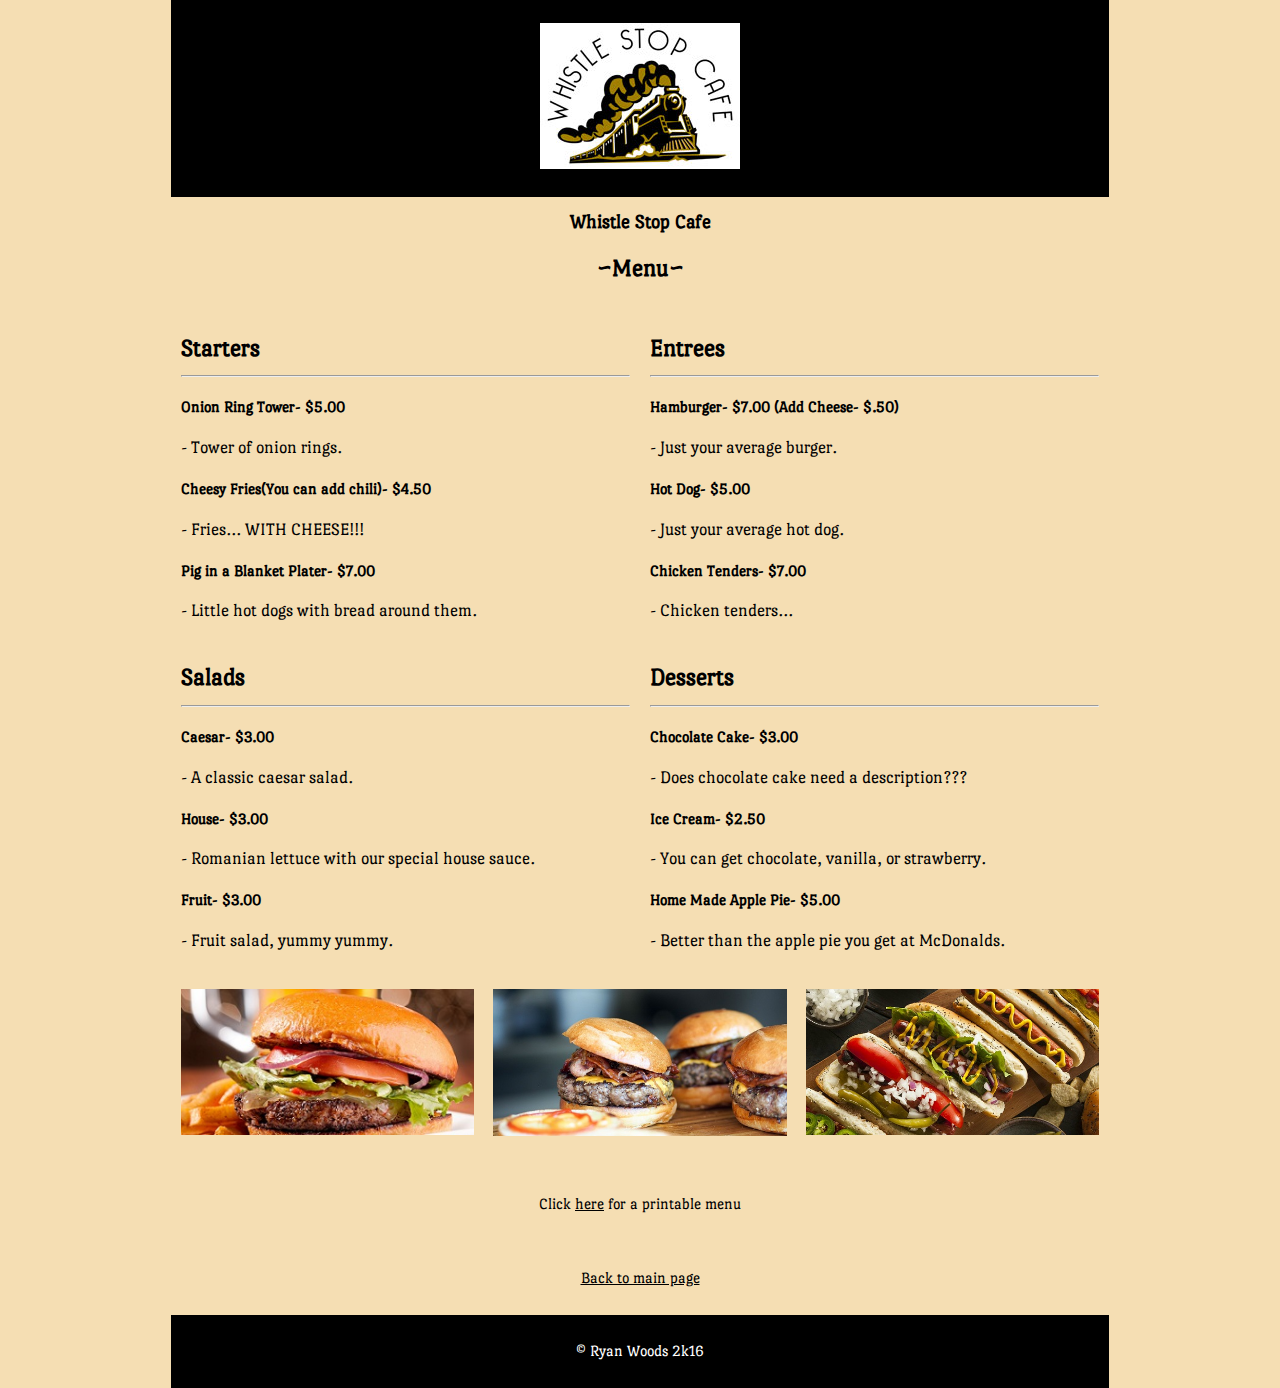
==== menu.html @ 7b96f1fc "Add files via upload" ====
<!DOCTYPE html>

<html lang="en">
<head>
  <!-- metadata -->
  <meta charset="utf-8">
  <meta name="viewport" content="width=device-width, initial-scale=1">
  <link rel="shortcut icon" type="image/x-icon" href="icon.ico">
  <!-- page title -->
  <title>Whistle Stop Cafe - Menu</title>

  <!-- styles -->
  <link rel="stylesheet" href="css/normalize.css">
  <link rel="stylesheet" href="css/odin.css">
  <link rel="stylesheet" href="css/main.css">
  <link rel="stylesheet" href="css/owl.carousel.min.css">
  <link rel="stylesheet" href="css/owl.theme.default.min.css">
  <link href="https://fonts.googleapis.com/css?family=Port+Lligat+Slab" rel="stylesheet">
  <style>
  body {
    Background-color: #f5deb3;
  }
  </style>
</head>

<body>
  <div class="container-lg">
  <header>
    <div class="row">
      <div class="col-sm-12"><h1><center><a href="index.html"><img src="logo.jpg"></a></center></h1></div>
    </div>
  </header>
  <!-- start making your grid here -->
<div class="col-sm-12">
  <h1><center>Whistle Stop Cafe</center></h1>
</div>

<div class="col-sm-12">
  <h2><center>~Menu~</center></h2>
</div>

<div class="row">
  <div class="col-sm-6">
    <h2>Starters<hr></h2>
      <h4>Onion Ring Tower- $5.00</h4>
        <p>- Tower of onion rings.</p>
      <h4>Cheesy Fries(You can add chili)- $4.50</h4>
        <p>- Fries... WITH CHEESE!!!</p>
      <h4>Pig in a Blanket Plater- $7.00</h4>
        <p>- Little hot dogs with bread around them.<br><br>
    <h2>Salads<hr></h2>
      <h4>Caesar- $3.00</h4>
        <p>- A classic caesar salad.</p>
      <h4>House- $3.00</h4>
        <p>- Romanian lettuce with our special house sauce.</p>
      <h4>Fruit- $3.00</h4>
        <p>- Fruit salad, yummy yummy.</p>
    </div>

  <div class="col-sm-6">
    <h2>Entrees<hr></h2>
      <h4>Hamburger- $7.00 (Add Cheese- $.50)</h4>
        <p>- Just your average burger.</p>
      <h4>Hot Dog- $5.00</h4>
        <p>- Just your average hot dog.</p>
      <h4>Chicken Tenders- $7.00</h4>
        <p>- Chicken tenders...<br><br>
    <h2>Desserts<hr></h2>
      <h4>Chocolate Cake- $3.00</h4>
        <p>- Does chocolate cake need a description???</p>
      <h4>Ice Cream- $2.50</h4>
        <p>- You can get chocolate, vanilla, or strawberry.</p>
      <h4>Home Made Apple Pie- $5.00</h4>
        <p>- Better than the apple pie you get at McDonalds.
  </div>
</div>

<div class="row">
  <div class="col-sm-4">
    <img src="img/casual_resturaunt(menu).jpg" alt="Our Homemade Hamburger">
  </div>
  <div class="col-sm-4">
    <img src="img/casualburger(menu).jpg" alt="Another Picture of Our  Homemade Hamburger">
  </div>
  <div class="col-sm-4">
    <img src="img/hotdog(menu).jpg" alt="Our World Famous Hot Dogs">
  </div>
</div>

<div class="row>">
  <div class="col-sm-12">
    <p></p>
  </div>
</div>
<div class="row">
  <div class="col-sm-12">
    <p><center>Click <a href="print.pdf" alt="printaable menu">here</a> for a printable menu</center></p>
  </div>
</div>
<div class="row">
  <div class="col-sm-12">
    <p><center><a href="index.html">Back to main page</a></center></p>
  </div>
</div>
<footer>
  <div class="row">
    <div class="col-sm-12">
      <p><center>&copy; Ryan Woods 2k16</center></p>
    </div>
  </div>
</footer>
</div>
  <!-- include any javascript below this line -->
  <script src="js/jquery-2.1.4.min.js"></script>
  <script src="js/owl.carousel.min.js"></script>

  <script>
  $(document).ready(function() {
    $('.owl-carousel').owlCarousel({
      items : 1,
      autoplay : true,
      autoplayTimeout : 3000,
      autoplayHoverPause : true,
      dots : true,
      loop : true,
      margin : 10,
      nav : false
    })
  })
</body>
</html>
---- css/odin.css ----
/* resets */

html {
    box-sizing: border-box;
}

*, *:before, *:after {
    box-sizing: inherit;

    /* technique from https://css-tricks.com/box-sizing/ */
}


/* container styles */

.container-sm,
.container-md,
.container-lg,
.container-xl {
  margin: 0 auto;
  padding: 0 0.7rem;
}

.container-xl {
  max-width: 1200px;
}

.container-lg {
  max-width: 960px;
}

.container-md {
  max-width: 720px;
}

.container-sm {
  max-width: 480px;
}


/* grid styles */

.row {
  display: flex;
  flex-direction: row;
  flex-wrap: wrap;
}

.row > *
{
  padding: 0.6rem;
  position: relative;
  width: 100%;
}

.row.gutter-default > * {
  padding: 0.6rem;
}

.row.gutter-double > * {
  padding: 1.2rem;
}

.row.gutter-none > * {
  padding: 0;
}

.col-xs-1 { width: 8.333333%; }
.col-xs-2 { width: 16.666666%; }
.col-xs-3 { width: 25%; }
.col-xs-4 { width: 33.333333%; }
.col-xs-5 { width: 41.666666%; }
.col-xs-6 { width: 50%; }
.col-xs-7 { width: 58.333333%; }
.col-xs-8 { width: 66.666666%; }
.col-xs-9 { width: 75%; }
.col-xs-10 { width: 83.333333%; }
.col-xs-11 { width: 91.666666%; }
.col-xs-12 { width: 100%; }

@media (min-width: 480px) {
  .col-sm-1 { width: 8.333333%; }
  .col-sm-2 { width: 16.666666%; }
  .col-sm-3 { width: 25%; }
  .col-sm-4 { width: 33.333333%; }
  .col-sm-5 { width: 41.666666%; }
  .col-sm-6 { width: 50%; }
  .col-sm-7 { width: 58.333333%; }
  .col-sm-8 { width: 66.666666%; }
  .col-sm-9 { width: 75%; }
  .col-sm-10 { width: 83.333333%; }
  .col-sm-11 { width: 91.666666%; }
  .col-sm-12 { width: 100%; }
}

@media (min-width: 720px) {
  .col-md-1 { width: 8.333333%; }
  .col-md-2 { width: 16.666666%; }
  .col-md-3 { width: 25%; }
  .col-md-4 { width: 33.333333%; }
  .col-md-5 { width: 41.666666%; }
  .col-md-6 { width: 50%; }
  .col-md-7 { width: 58.333333%; }
  .col-md-8 { width: 66.666666%; }
  .col-md-9 { width: 75%; }
  .col-md-10 { width: 83.333333%; }
  .col-md-11 { width: 91.666666%; }
  .col-md-12 { width: 100%; }
}

@media (min-width: 960px) {
  .col-lg-1 { width: 8.333333%; }
  .col-lg-2 { width: 16.666666%; }
  .col-lg-3 { width: 25%; }
  .col-lg-4 { width: 33.333333%; }
  .col-lg-5 { width: 41.666666%; }
  .col-lg-6 { width: 50%; }
  .col-lg-7 { width: 58.333333%; }
  .col-lg-8 { width: 66.666666%; }
  .col-lg-9 { width: 75%; }
  .col-lg-10 { width: 83.333333%; }
  .col-lg-11 { width: 91.666666%; }
  .col-lg-12 { width: 100%; }
}

.row.reverse {
  flex-direction: row-reverse;
}

@media (max-width: 479px) {
  .row.reverse-xs {
    flex-direction: row-reverse;
  }
}

@media (min-width: 480px) and (max-width: 719px) {
  .row.reverse-sm {
    flex-direction: row-reverse;
  }
}

@media (min-width: 720px) and (max-width: 959px) {
  .row.reverse-md {
    flex-direction: row-reverse;
  }
}

@media (min-width: 960px) {
  .row.reverse-lg {
    flex-direction: row-reverse;
  }
}


/* positioning helper classes */

.center-vertical,
.center-horizontal,
.push-left,
.push-right {
  display: flex;
}

.center-vertical {
  align-items: center;
}

.center-horizontal {
  justify-content: center;
}

.push-left {
  justify-content: flex-start;
}

.push-right {
  justify-content: flex-end;
}

.upper-left,
.upper-right,
.lower-right,
.lower-left {
  position: absolute;
}

.upper-left,
.gutter-default .upper-left {
  top: 0.6rem;
  left: 0.6rem;
}

.gutter-double .upper-left {
  top: 1.2rem;
  left: 1.2rem;
}

.gutter-none .upper-left {
  top: 0;
  left: 0;
}

.upper-right,
.gutter-default .upper-right {
  top: 0.6rem;
  right: 0.6rem;
}

.gutter-double .upper-right {
  top: 1.2rem;
  right: 1.2rem;
}

.gutter-none .upper-right {
  top: 0;
  right: 0;
}

.lower-right,
.gutter-default .lower-right {
  bottom: 0.6rem;
  right: 0.6rem;
}

.gutter-double .lower-right {
  bottom: 1.2rem;
  right: 1.2rem;
}

.gutter-none .lower-right {
  bottom: 0;
  right: 0;
}

.lower-left,
.gutter-default .lower-left {
  bottom: 0.6rem;
  left: 0.6rem;
}

.gutter-double .lower-left {
  bottom: 1.2rem;
  left: 1.2rem;
}

.gutter-none .lower-left {
  bottom: 0;
  left: 0;
}


/* responsive features */
img,
iframe,
video {
  max-width: 100%;
}

/* responsive helper classes */

@media (max-width: 479px) {
  .hide-xs,
  .show-sm-only,
  .show-md-only,
  .show-lg-only {
    display: none;
  }
}

@media (min-width: 480px) and (max-width: 719px) {
  .hide-sm,
  .show-xs-only,
  .show-md-only,
  .show-lg-only {
    display: none;
  }
}

@media (min-width: 720px) and (max-width: 959px) {
  .hide-md,
  .show-xs-only,
  .show-sm-only,
  .show-lg-only {
    display: none;
  }
}

@media (min-width: 960px) {
  .hide-lg,
  .show-xs-only,
  .show-sm-only,
  .show-md-only {
    display: none;
  }
}


/* other helper classes */
.right {
  float: right;
  margin-left: 1.2rem;
  margin-bottom: 1.2rem;
}

.left {
  float: left;
  margin-right: 1.2rem;
  margin-bottom: 1.2rem;
}

.clear {
  clear: both;
}

.center {
  display: block;
  margin: 0 auto;
}

.text-left {
  text-align: left;
}

.text-right {
  text-align: right;
}

.text-center {
  text-align: center;
}

.text-justify {
  text-align: justify;
}


/* apply .show-gridlines to body when creating initial grid or when debugging */
.show-gridlines .row > * {
  border: 1px solid #bbb;
}
---- css/main.css ----
/*** sectioning elements ***/

body {
background-color: #f5deb3;
font-family: 'Port Lligat Slab', serif;
}

header {
background-color: #000000;
color: #ffffff;
font-family: 'Port Lligat Slab', serif;
}

main {

}

footer {
Background-color: #000000;
color: #ffffff;
font-family: 'Port Lligat Slab', serif;
}

nav {

}

section {

}

aside {

}


/**** content styles ***/

h1 {
font-size: 20px;
}

h2 {
font-size: 25px;
}

h3 {

}

h4 {

}

h5 {

}

h6 {

}

p {
font-size: 18px;
}

blockquote {

}

ol {

}

ul {

}

li {

}

table {

}

tr {

}

th {

}

td {

}


/*** image styles ***/

img  {

}


/*** link styles ***/

a:link {
color: #000000;
}

a:visited {
color: #000000;
}

a:hover {
color: #000000;
}

a:active {
color: #ffffff;
}
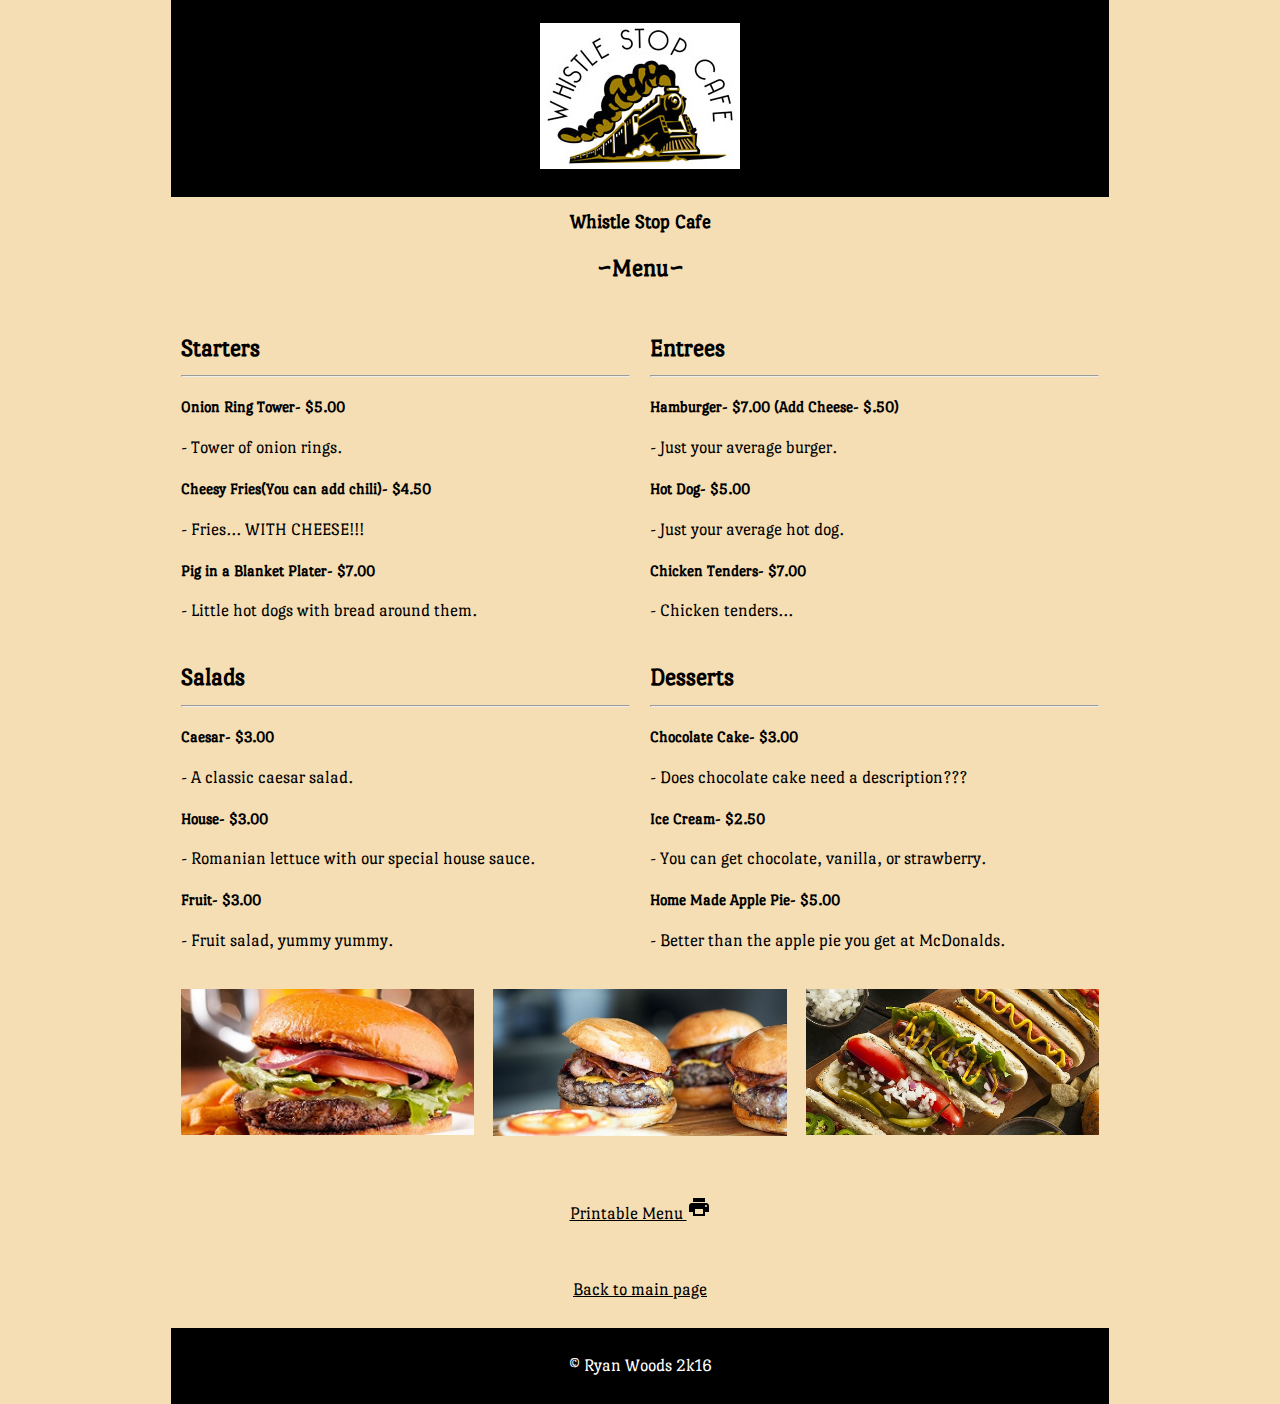
==== commit 9317b524: "Add files via upload" ====
--- a/menu.html
+++ b/menu.html
@@ -27,7 +27,9 @@
   <div class="container-lg">
   <header>
     <div class="row">
-      <div class="col-sm-12"><h1><center><a href="index.html"><img src="logo.jpg"></a></center></h1></div>
+      <div class="col-sm-12">
+        <h1 class="text-center"><a href="index.html"><img src="img/logo.jpg"></a></h1>
+      </div>
     </div>
   </header>
   <!-- start making your grid here -->
@@ -94,18 +96,18 @@
 </div>
 <div class="row">
   <div class="col-sm-12">
-    <p><center>Click <a href="print.pdf" alt="printaable menu">here</a> for a printable menu</center></p>
+    <p class="text-center"><a href="print.pdf" alt="printable menu">Printable Menu <img src="img/print.png"></a></p>
   </div>
 </div>
 <div class="row">
   <div class="col-sm-12">
-    <p><center><a href="index.html">Back to main page</a></center></p>
+    <p class="text-center"><a href="index.html">Back to main page</a></p>
   </div>
 </div>
 <footer>
   <div class="row">
     <div class="col-sm-12">
-      <p><center>&copy; Ryan Woods 2k16</center></p>
+      <p class="text-center">&copy; Ryan Woods 2k16</p>
     </div>
   </div>
 </footer>
@@ -127,5 +129,6 @@
       nav : false
     })
   })
+  </script>
 </body>
 </html>
